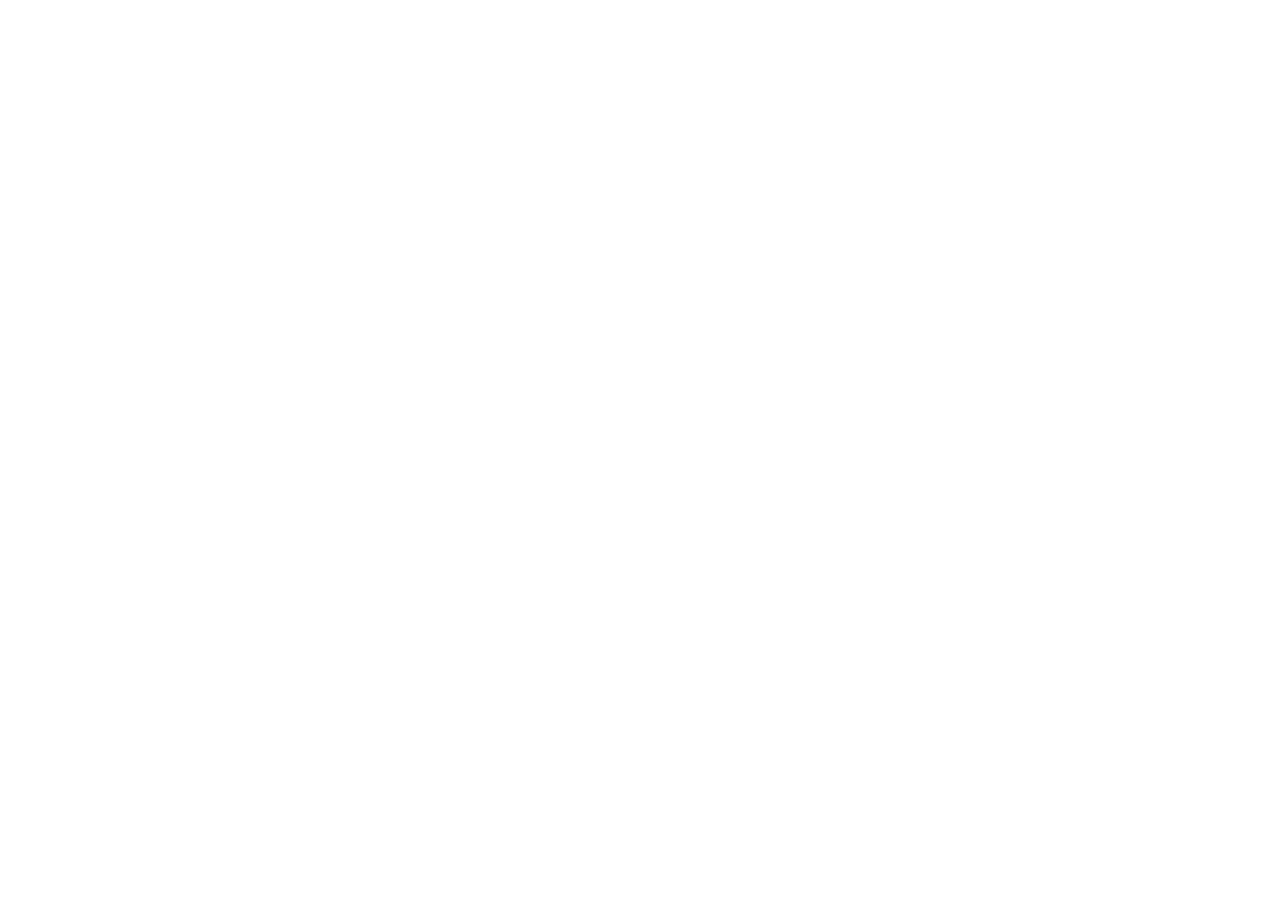
==== index.html @ 568b0397 "inicio" ====
<!DOCTYPE html>
<html lang="en">
<head>
    <meta charset="UTF-8">
    <meta http-equiv="X-UA-Compatible" content="IE=edge">
    <meta name="viewport" content="width=device-width, initial-scale=1.0">
    <title>Mi Primera Web</title>
</head>
<body>
    
</body>
</html>
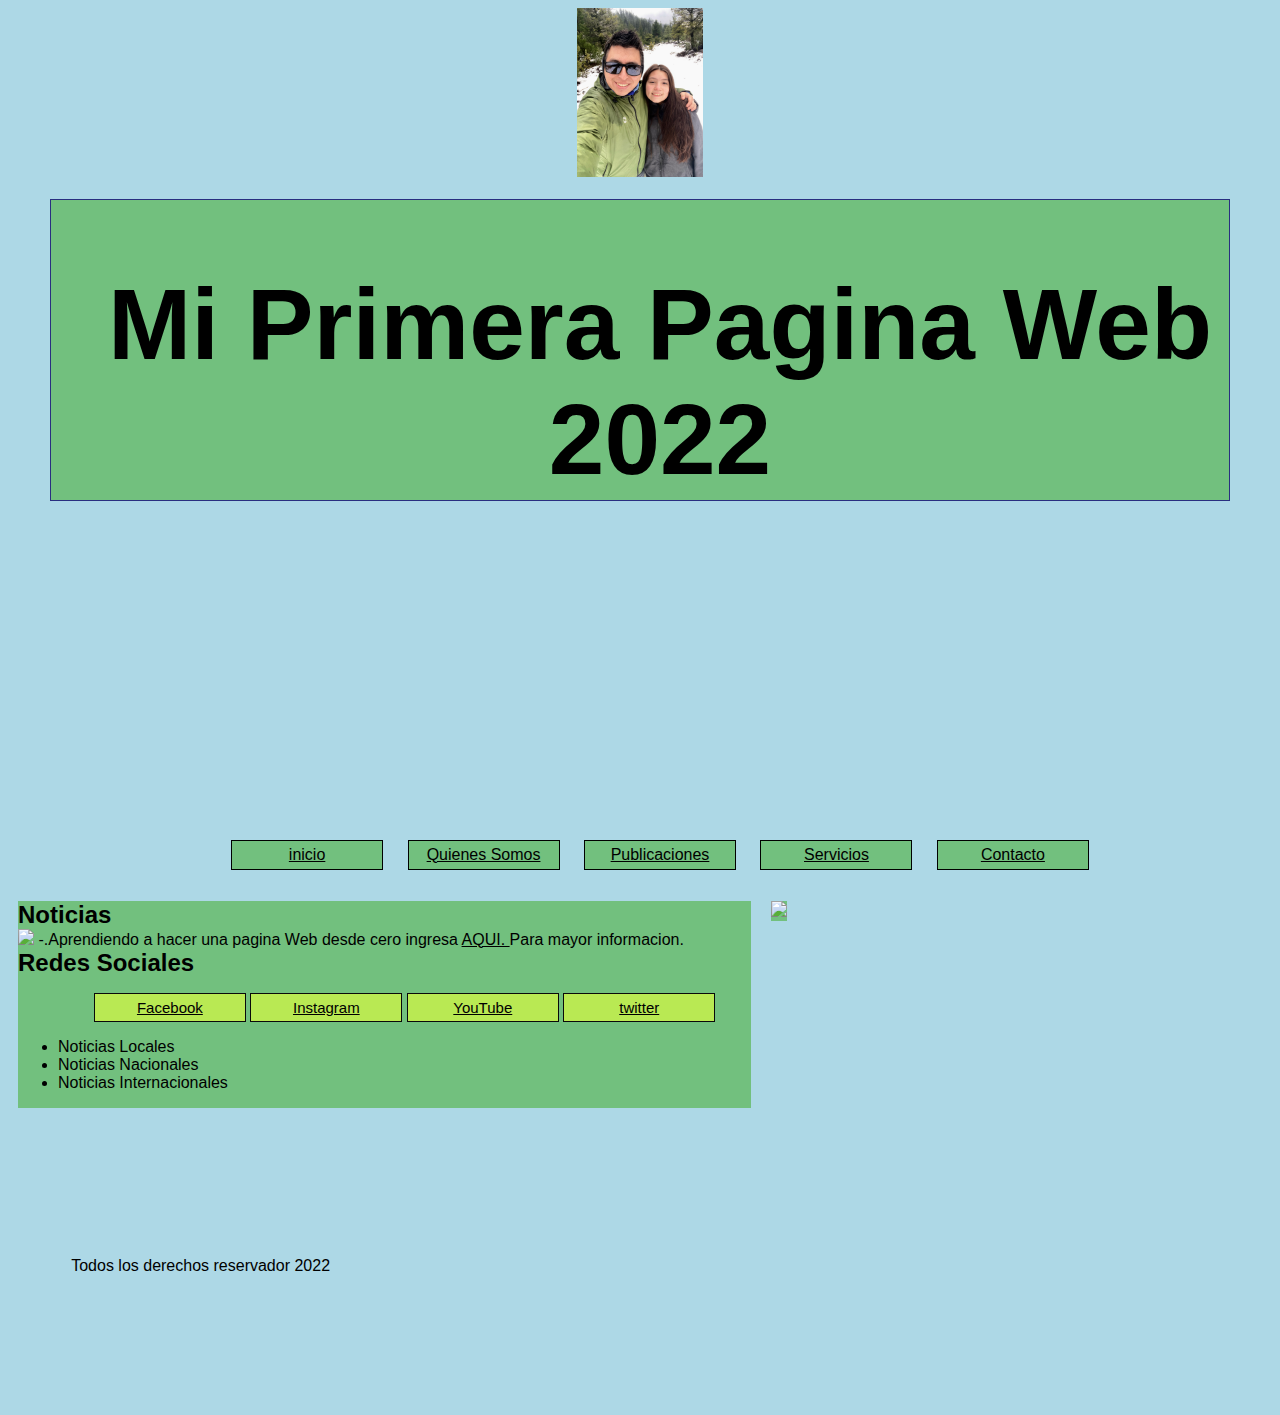
==== commit 7a4e0100: "archivos" ====
--- a/index.html
+++ b/index.html
@@ -1,12 +1,79 @@
 <!DOCTYPE html>
-<html lang="en">
+<html lang="es">
 <head>
     <meta charset="UTF-8">
-    <meta http-equiv="X-UA-Compatible" content="IE=edge">
     <meta name="viewport" content="width=device-width, initial-scale=1.0">
-    <title>Mi Primera Web</title>
+    <meta http-equiv="X-UA-Compatible" content="ie=edge">
+    <link rel="stylesheet" href="./css/style.css">
+    <script src="https://kit.fontawesome.com/c63a294395.js" crossorigin="anonymous"></script>
+    <title>Web Ipvg 2022 - Interfaz de Usuario</title>
+
 </head>
 <body>
-    
+    <header>
+        <center>
+        <img src="IMG_4064.png" width="10%"
+        </center>
+    </header>
+        <center>
+            <br>
+            <ul id="principal">   
+            <h1>Mi Primera Pagina Web 2022</h1>
+        </center>
+    </header>
+    <header><ul id="video">
+        <center>
+        <iframe width="485" height="298" src="https://www.youtube.com/embed/CGV9CuIUtwk" title="🧡 El Mejor CURSO GRATIS de HTML desde Cero [Completo y Actualizado]" frameborder="0" allow="accelerometer; autoplay; clipboard-write; encrypted-media; gyroscope; picture-in-picture" allowfullscreen></iframe>
+        </center>
+    </header></ul>
+    <nav>
+        <center>
+            <ul id="menu-principal">
+                 <li class="menu"><a href=""><i class="fa-solid fa-house-chimney"></i><span>inicio</span></a></li>
+                 <li class="menu"><a href=""><i class="fa-solid fa-people-group"></i>Quienes Somos</a></li>
+                 <li class="menu"><a href=""><i class="fa-regular fa-folder-open"></i>Publicaciones</a></li>
+                 <li class="menu"><a href="servicios.html"><i class="fa-sharp fa-solid fa-laptop"></i>Servicios</a></li>
+                <li class="menu"><a href="contacto.html"><i class="fa-solid fa-envelope"></i>Contacto</a></liclass="menu">
+        </ul>
+        </center>
+    </nav>
+    <section id="contenido">
+        <article id="textoarticulo">
+            <header>
+                <h2>Noticias</h2>
+            </header>
+            <section>
+            <header>
+                <img src="obj_mode1.png" width="5%"> -.Aprendiendo a hacer una pagina Web desde cero ingresa <a href="https://www.youtube.com/watch?v=CGV9CuIUtwk"> AQUI. </a> Para mayor informacion. 
+            </header> 
+            <header>
+                <h2>Redes Sociales</h2>
+            </header>
+    <nav>
+        <center>
+        <ul id="redes">
+            <li class="redes"><a href=""><i class="fa-brands fa-facebook"></i><a href="https://www.facebook.com/AndresHuemanOvalle">Facebook</a></li>
+            <li class="redes"><a href=""><i class="fa-brands fa-instagram"></i><a href="https://www.instagram.com/andres_hueman/">Instagram</a></li>
+            <li class="redes"><a href=""><i class="fa-brands fa-youtube"></i><a href="https://www.youtube.com/">YouTube</a></li>
+            <li class="redes"><a href=""><i class="fa-brands fa-twitter"></i><a href="https://mobile.twitter.com/andreshueman007">twitter</a></li>
+        </ul>
+        </center>        
+    </nav>           
+                <ul>
+                    <li>Noticias Locales</li>
+                    <li>Noticias Nacionales</li>
+                    <li>Noticias Internacionales</li>
+                </ul>
+            </section>
+        </article>
+        <article id="imagenaticulo">
+            <section>
+                <img src="imagen11.png" width="10%">
+            </section>
+        </article>
+    </section>
+<footer class="contenedor">
+        <p>Todos los derechos reservador 2022</p>
+</footer>
 </body>
-</html>+</html>
--- a/css/style.css
+++ b/css/style.css
@@ -0,0 +1,118 @@
+body{
+    display: center;
+    font-family: Arial, Helvetica, sans-serif;
+    background-color: lightblue;
+    /*asi se puede escribir un comentario */
+    
+}
+.contenedor{
+    width: 90%;
+    background-color: lightblue;
+    border: 1px 1px 0 1px solid #292f80;
+    margin: 0 auto;
+}
+nav{
+    border-bottom: 0px;
+}
+#contenido{
+    border-top: 0px;
+    height: 350px;
+}
+h2{
+    margin: 0px;
+}
+#menu-principal{
+    display: center;
+}
+
+i{
+    float: left;
+}
+#principal{
+    border: 1px solid #292f80;
+    background-color: #72c07e;
+    width: 90%;
+    height: 300px;
+    margin: 0 auto;
+    font-size: 50px;
+    
+}
+.menu{
+   display: inline-block;
+   text-align: center;
+   width: 140px; 
+   border: 1px solid black; 
+   margin: 5px 10px 5px 10px;
+   padding: 5px;
+   font-size: 16px; 
+   text-decoration: none;
+   background-color: #72c07e;
+}
+a{
+    color: black;
+    text-decoration: currentColor;
+    text-decoration: underline;
+
+}
+.redes{
+    display: inline-block;
+    text-align: center;
+    width: 140px; 
+    border: 1px solid rgb(9, 9, 9); 
+    margin: 10px 0,5px 10px 0,5px;
+    padding: 5px;
+    font-size: 15px; 
+    text-decoration: none;
+    background-color: #b9e953;
+ }
+article{
+    margin: 10px;
+    background-color: #72c07e;
+    float: left;
+}
+#textoarticulo{
+    width: 58%;
+}
+
+#imagenarticulo{
+    width: 38%;
+}
+#imagenarticulo section>img{
+    width: 50%;
+}
+footer{
+    height: 150px;
+    background-color: black;
+}
+#formulariocontacto{
+    margin: 0 auto;
+    width: 50%;
+    float: none;
+
+}
+.intexto{
+    width: 80%;
+    height: 30px;
+    font-size: 1.3rem;
+    border: solid 0.8px black;
+}
+.control{
+    width: 80%;
+    margin: 15px;
+    display: flex;
+}
+label{
+    width: 100px;
+}
+.buttomform{
+    width: 100px;
+    height: 30px;
+    margin: 5px;
+    font-size: 1.1rem;
+    border: solid 3px black;
+    border-radius: 5px;
+}
+.video{
+    font-size: 20px;
+}
+table